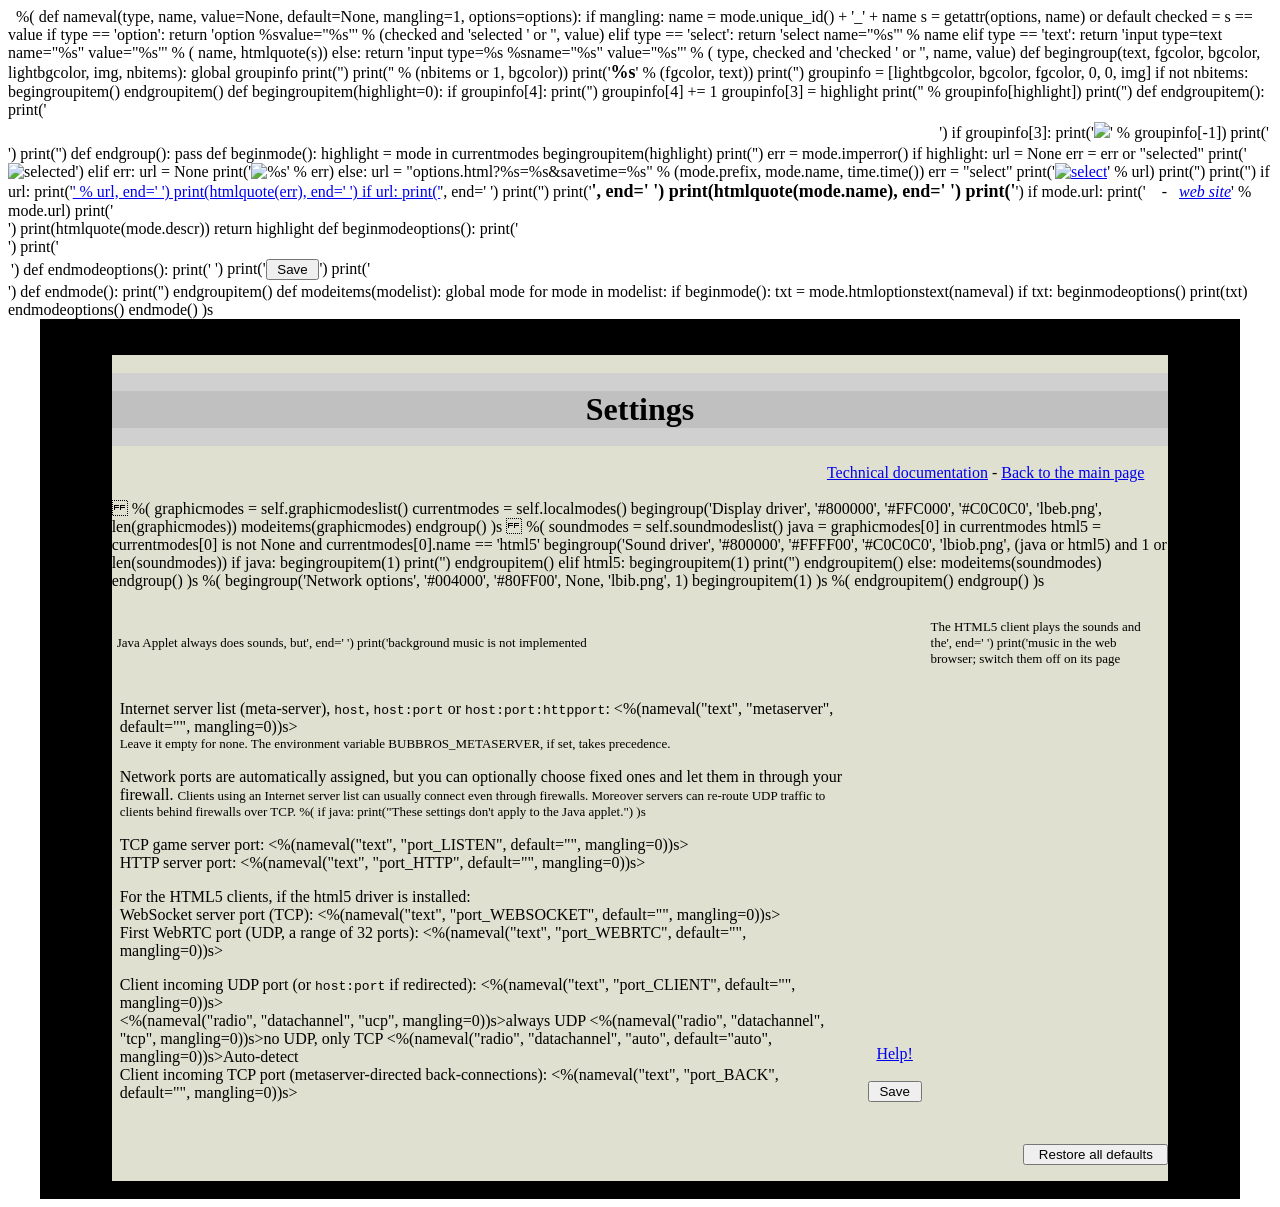
==== http2/data/options.html @ 88ef86db "Add the HTML5 client: the "html5" driver A client that runs in a web browser, instead of the Java ap" ====
<html>
<head>
<meta http-equiv="Pragma" content="no-cache">
<meta http-equiv="Cache-Control" content="no-cache">
<meta http-equiv="Expires" content="0">
<title>Settings - The Bub's Brothers</title></head>
<body text="#000000" bgcolor="#FFFFFF" link="#0000EE" vlink="#000099" alink="#FF0000">
&nbsp;

%(
def nameval(type, name, value=None, default=None, mangling=1, options=options):
    if mangling:
        name = mode.unique_id() + '_' + name
    s = getattr(options, name) or default
    checked = s == value
    if type == 'option':
        return 'option %svalue="%s"' % (checked and 'selected ' or '', value)
    elif type == 'select':
        return 'select name="%s"' % name
    elif type == 'text':
        return 'input type=text name="%s" value="%s"' % (
            name, htmlquote(s))
    else:
        return 'input type=%s %sname="%s" value="%s"' % (
            type, checked and 'checked ' or '', name, value)

def begingroup(text, fgcolor, bgcolor, lightbgcolor, img, nbitems):
    global groupinfo
    print('<tr>')
    print('<td width="20%"', end=' ')
    print('rowspan="%d" bgcolor="%s" align="center">' % (nbitems or 1, bgcolor))
    print('<font size=+1 color="%s"><strong>%s</strong></font>' % (fgcolor, text))
    print('</td>')
    groupinfo = [lightbgcolor, bgcolor, fgcolor, 0, 0, img]
    if not nbitems:
        begingroupitem()
        endgroupitem()
def begingroupitem(highlight=0):
    if groupinfo[4]:
        print('<tr>')
    groupinfo[4] += 1
    groupinfo[3] = highlight
    print('<td width="80%%" bgcolor="%s">' % groupinfo[highlight])
    print('<table width="100%" border=0><tr>')
def endgroupitem():
    print('<td width=40 align="right" valign="top">')
    if groupinfo[3]:
        print('<img src="%s">' % groupinfo[-1])
    print('</td></tr></table>')
    print('</td></tr>')
def endgroup():
    pass

def beginmode():
    highlight = mode in currentmodes
    begingroupitem(highlight)

    print('<td width=36 align="right" valign="center">')
    err = mode.imperror()
    if highlight:
        url = None
        err = err or "selected"
        print('<img alt="selected" src="checked.png">')
    elif err:
        url = None
        print('<img alt="%s" src="disabled.png">' % err)
    else:
        url = "options.html?%s=%s&savetime=%s" % (mode.prefix, mode.name,
                                                  time.time())
        err = "select"
        print('<a href="%s"><img alt="select" src="unchecked.png"></a>' % url)
    print('</td>')

    print('<td width="20%" valign="center">')
    if url: print('<a href="%s">' % url, end=' ')
    print(htmlquote(err), end=' ')
    if url: print('</a>', end=' ')
    print('</td>')

    print('<td width="80%"><font size=+1><strong>', end=' ')
    print(htmlquote(mode.name), end=' ')
    print('</strong></font>')
    if mode.url:
        print('&nbsp;&nbsp;&nbsp;&nbsp;-&nbsp;&nbsp;&nbsp;<a href="%s"><i>web site</i></a>' % mode.url)
    print('<br>')
    print(htmlquote(mode.descr))
    return highlight

def beginmodeoptions():
    print('<br>')
    print('<table border=0><tr><td>')

def endmodeoptions():
    print('</td><td align="center" valign="bottom">')
    print('<input type=submit value=" Save ">')
    print('</td></tr></table>')

def endmode():
    print('</td>')
    endgroupitem()

def modeitems(modelist):
    global mode
    for mode in modelist:
        if beginmode():
            txt = mode.htmloptionstext(nameval)
            if txt:
                beginmodeoptions()
                print(txt)
                endmodeoptions()
        endmode()
)s


<center><table CELLSPACING=0 CELLPADDING=0 BORDER=0 WIDTH="95%%">

<tr>
<td width="6%%" bgcolor="#000000">&nbsp;</td>
<td bgcolor="#000000">&nbsp;</td>
<td width="6%%" bgcolor="#000000">&nbsp;</td>
</tr>

<tr>
<td bgcolor="#000000">&nbsp;</td>
<td bgcolor="#000000">&nbsp;</td>
<td bgcolor="#000000">&nbsp;</td>
</tr>

<tr>
<td bgcolor="#000000">&nbsp;</td>
<td bgcolor="#E0E0D0">&nbsp;</td>
<td bgcolor="#000000">&nbsp;</td>
</tr>

<tr>
<td bgcolor="#000000">&nbsp;</td>
<td bgcolor="#D0D0D0">&nbsp;</td>
<td bgcolor="#000000">&nbsp;</td>
</tr>

<tr>
<td bgcolor="#000000">&nbsp;</td>
<td bgcolor="#C0C0C0" align="center"><font size=+3><strong>Settings</strong></font></td>
<td bgcolor="#000000">&nbsp;</td>
</tr>

<tr>
<td bgcolor="#000000">&nbsp;</td>
<td bgcolor="#D0D0D0">&nbsp;</td>
<td bgcolor="#000000">&nbsp;</td>
</tr>

<tr>
<td bgcolor="#000000">&nbsp;</td>
<td bgcolor="#E0E0D0">&nbsp;</td>
<td bgcolor="#000000">&nbsp;</td>
</tr>

<tr>
<td bgcolor="#000000">&nbsp;</td>
<td bgcolor="#E0E0D0" align="right">
  <a href="http://bub-n-bros.sourceforge.net/help.html">Technical documentation</a> -
  <a href="index.html?time=%(time.time())s">Back to the main page</a>&nbsp;&nbsp;&nbsp;&nbsp;&nbsp;&nbsp;
</td>
<td bgcolor="#000000">&nbsp;</td>
</tr>

<tr>
<td bgcolor="#000000">&nbsp;</td>
<td bgcolor="#E0E0D0">&nbsp;</td>
<td bgcolor="#000000">&nbsp;</td>
</tr>

<tr>
<td bgcolor="#000000">&nbsp;</td>
<td bgcolor="#E0E0D0">

<form name="options" action="options.html" method="get">
<input type=hidden name="savetime" value="%(time.time())s">
<table border=0 cellspacing=4>



%(
graphicmodes = self.graphicmodeslist()
currentmodes = self.localmodes()
begingroup('Display driver', '#800000', '#FFC000', '#C0C0C0',
           'lbeb.png', len(graphicmodes))
modeitems(graphicmodes)
endgroup()
)s

<tr><td>&nbsp;</td><td>&nbsp;</td></tr>



%(
soundmodes = self.soundmodeslist()
java = graphicmodes[0] in currentmodes
html5 = currentmodes[0] is not None and currentmodes[0].name == 'html5'
begingroup('Sound driver', '#800000', '#FFFF00', '#C0C0C0',
           'lbiob.png', (java or html5) and 1 or len(soundmodes))
if java:
    begingroupitem(1)
    print('<td><font size=-1>Java Applet always does sounds, but', end=' ')
    print('background music is not implemented</font></td>')
    endgroupitem()
elif html5:
    begingroupitem(1)
    print('<td><font size=-1>The HTML5 client plays the sounds and the', end=' ')
    print('music in the web browser; switch them off on its page</font></td>')
    endgroupitem()
else:
    modeitems(soundmodes)
endgroup()
)s

<tr><td>&nbsp;</td><td>&nbsp;</td></tr>

%(
begingroup('Network options', '#004000', '#80FF00', None, 'lbib.png', 1)
begingroupitem(1)
)s
<td>
  <table border=0><tr>
    <td>
   <p>Internet server list (meta-server), <code>host</code>, <code>host:port</code> or
      <code>host:port:httpport</code>: <%(nameval("text", "metaserver", default="", mangling=0))s><br>
      <font size=-1>Leave it empty for none. The environment variable
      BUBBROS_METASERVER, if set, takes precedence.</font></p>

   <p>Network ports are automatically assigned, but you can optionally choose fixed
      ones and let them in through your firewall. <font size=-1>Clients using an
      Internet server list can usually connect even through firewalls.
      Moreover servers can re-route UDP traffic to clients behind firewalls over TCP.
%(
if java:
    print("These settings don't apply to the Java applet.")
)s    </font></p>

   <p>TCP game server port: <%(nameval("text", "port_LISTEN", default="", mangling=0))s><br>
      HTTP server port: <%(nameval("text", "port_HTTP", default="", mangling=0))s></p>

   <p>For the HTML5 clients, if the html5 driver is installed:<br>
      WebSocket server port (TCP): <%(nameval("text", "port_WEBSOCKET", default="", mangling=0))s><br>
      First WebRTC port (UDP, a range of 32 ports): <%(nameval("text", "port_WEBRTC", default="", mangling=0))s></p>

   <p>Client incoming UDP port (or <code>host:port</code> if redirected): <%(nameval("text", "port_CLIENT", default="", mangling=0))s><br>
      <%(nameval("radio", "datachannel", "ucp", mangling=0))s>always UDP</input>
      <%(nameval("radio", "datachannel", "tcp", mangling=0))s>no UDP, only TCP</input>
      <%(nameval("radio", "datachannel", "auto", default="auto", mangling=0))s>Auto-detect</input><br>
      Client incoming TCP port (metaserver-directed back-connections): <%(nameval("text", "port_BACK", default="", mangling=0))s></p>
    </td>
    <td width=12></td>
    <td align="center" valign="bottom">
      <a href="http://bub-n-bros.sourceforge.net/help.html#port">Help!</a><br><br>
      <input type=submit value=" Save ">
    </td>
  </tr></table>
</td>
%(
endgroupitem()
endgroup()
)s

</table>
</form>

</td>
<td bgcolor="#000000">&nbsp;</td>
</tr>

<tr>
<td bgcolor="#000000">&nbsp;</td>
<td bgcolor="#E0E0D0">&nbsp;</td>
<td bgcolor="#000000">&nbsp;</td>
</tr>

<tr>
<td bgcolor="#000000">&nbsp;</td>
<td bgcolor="#E0E0D0" align="right">
<form name="reset" action="options.html" method="get">
  <input type=hidden name="time" value="%(time.time())s">
  <input type=submit name="reset" value="  Restore all defaults  ">
</form>
</td>
<td bgcolor="#000000">&nbsp;</td>
</tr>

<tr>
<td bgcolor="#000000">&nbsp;</td>
<td bgcolor="#000000">&nbsp;</td>
<td bgcolor="#000000">&nbsp;</td>
</tr>


</table></center>

</body>
</html>
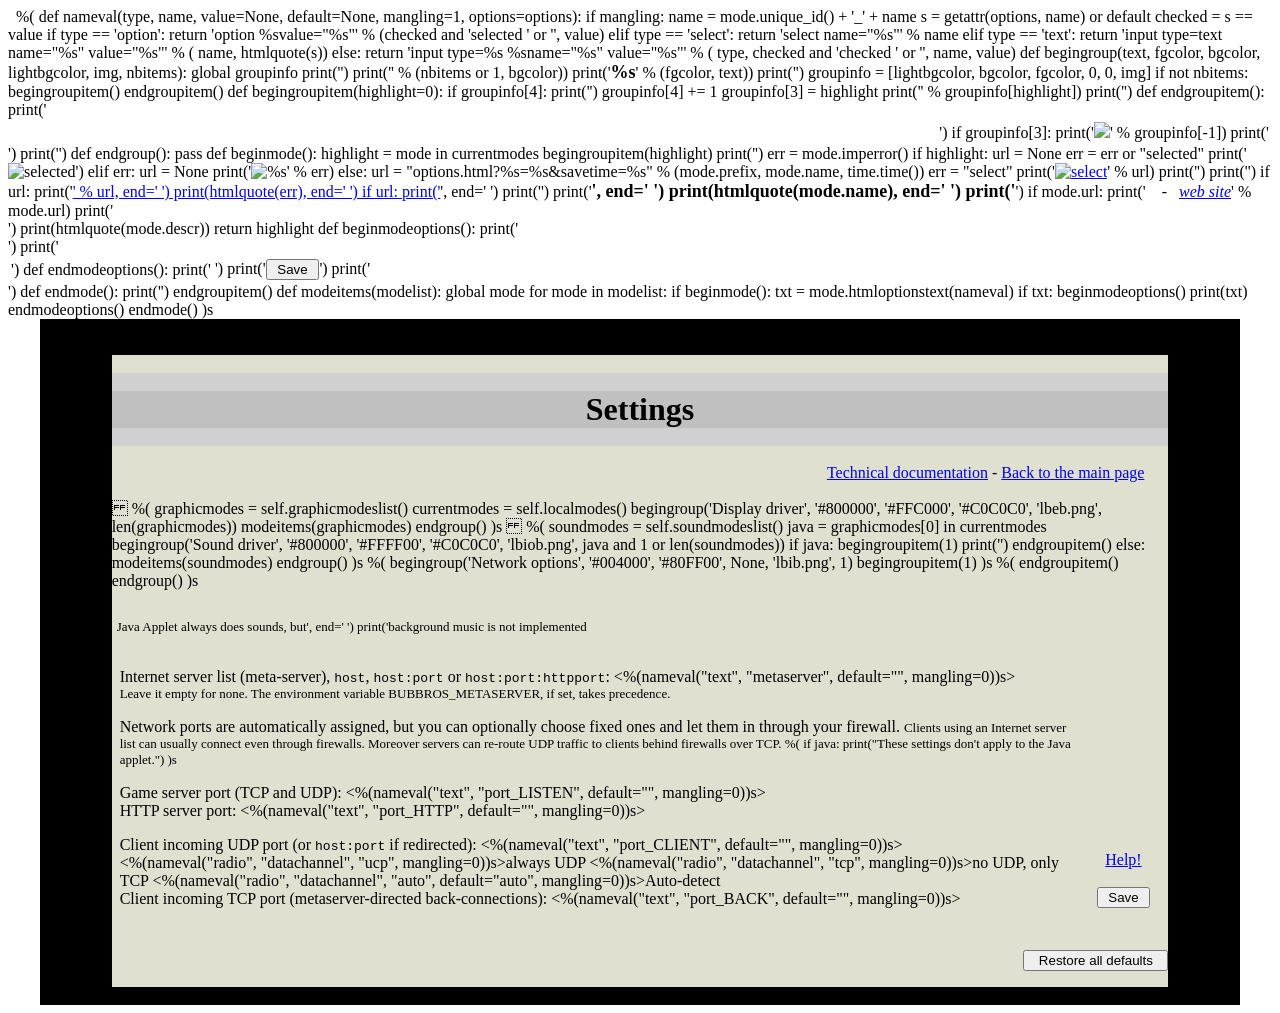
==== commit c6e34a8e: "Server: one UDP socket for the frames, on the game port - The frames of all the clients come from th" ====
--- a/http2/data/options.html
+++ b/http2/data/options.html
@@ -199,18 +199,12 @@
 %(
 soundmodes = self.soundmodeslist()
 java = graphicmodes[0] in currentmodes
-html5 = currentmodes[0] is not None and currentmodes[0].name == 'html5'
 begingroup('Sound driver', '#800000', '#FFFF00', '#C0C0C0',
-           'lbiob.png', (java or html5) and 1 or len(soundmodes))
+           'lbiob.png', java and 1 or len(soundmodes))
 if java:
     begingroupitem(1)
     print('<td><font size=-1>Java Applet always does sounds, but', end=' ')
     print('background music is not implemented</font></td>')
-    endgroupitem()
-elif html5:
-    begingroupitem(1)
-    print('<td><font size=-1>The HTML5 client plays the sounds and the', end=' ')
-    print('music in the web browser; switch them off on its page</font></td>')
     endgroupitem()
 else:
     modeitems(soundmodes)
@@ -240,12 +234,8 @@
     print("These settings don't apply to the Java applet.")
 )s    </font></p>
 
-   <p>TCP game server port: <%(nameval("text", "port_LISTEN", default="", mangling=0))s><br>
+   <p>Game server port (TCP and UDP): <%(nameval("text", "port_LISTEN", default="", mangling=0))s><br>
       HTTP server port: <%(nameval("text", "port_HTTP", default="", mangling=0))s></p>
-
-   <p>For the HTML5 clients, if the html5 driver is installed:<br>
-      WebSocket server port (TCP): <%(nameval("text", "port_WEBSOCKET", default="", mangling=0))s><br>
-      First WebRTC port (UDP, a range of 32 ports): <%(nameval("text", "port_WEBRTC", default="", mangling=0))s></p>
 
    <p>Client incoming UDP port (or <code>host:port</code> if redirected): <%(nameval("text", "port_CLIENT", default="", mangling=0))s><br>
       <%(nameval("radio", "datachannel", "ucp", mangling=0))s>always UDP</input>
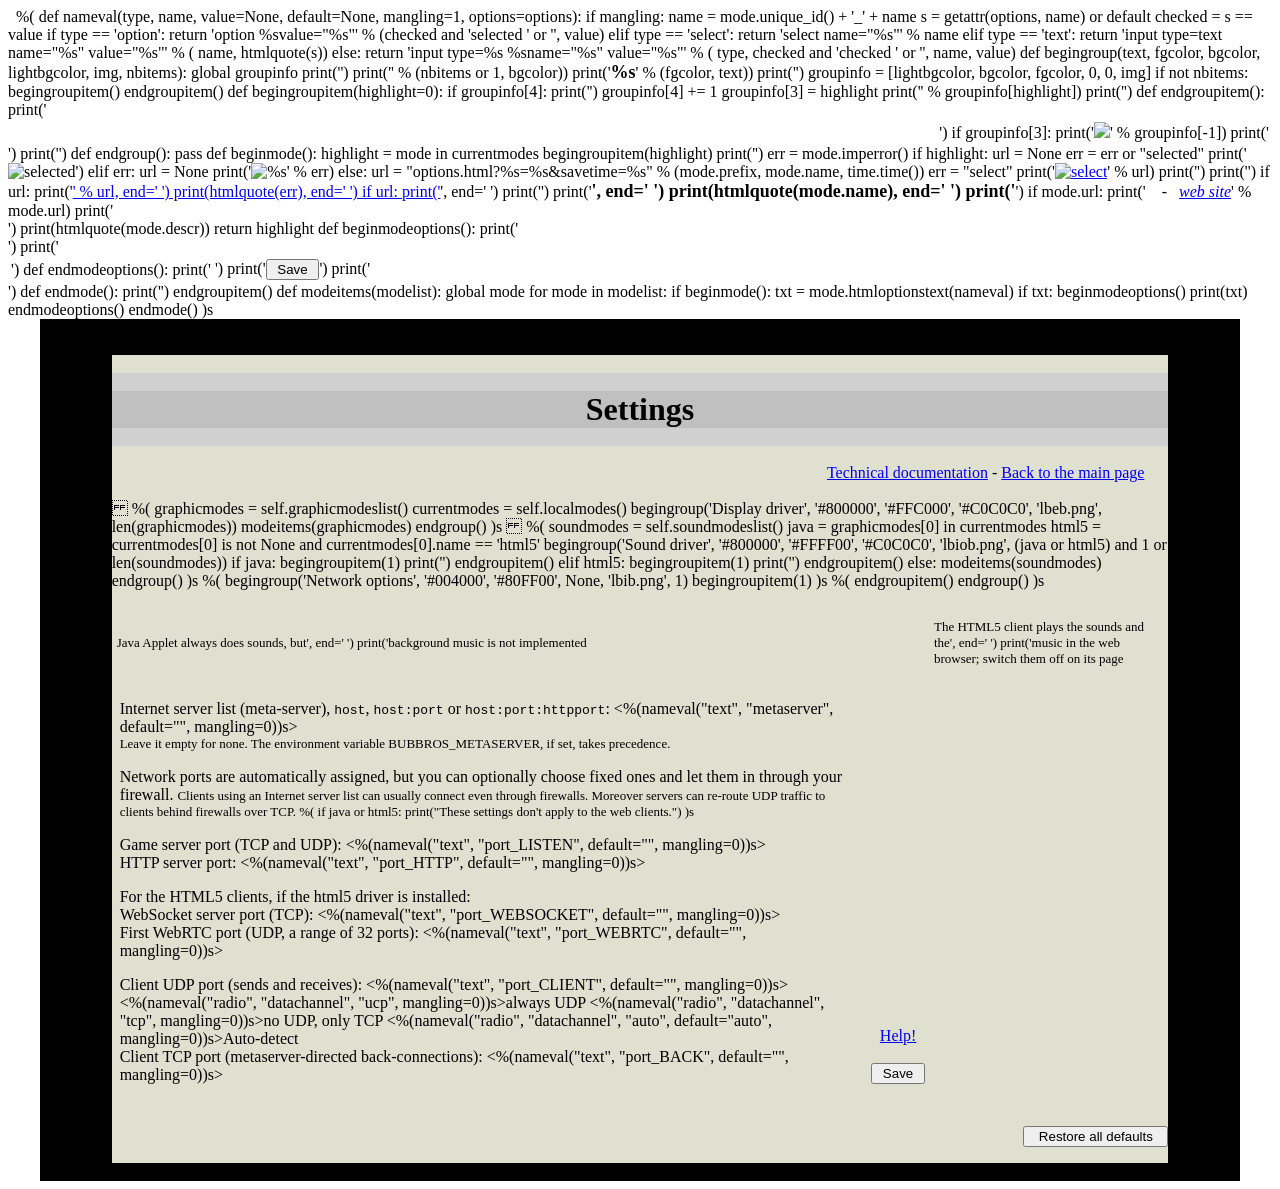
==== commit dcafd6c2: "Add the HTML5 client: the "html5" driver A client that runs in a web browser, instead of the Java ap" ====
--- a/http2/data/options.html
+++ b/http2/data/options.html
@@ -199,12 +199,18 @@
 %(
 soundmodes = self.soundmodeslist()
 java = graphicmodes[0] in currentmodes
+html5 = currentmodes[0] is not None and currentmodes[0].name == 'html5'
 begingroup('Sound driver', '#800000', '#FFFF00', '#C0C0C0',
-           'lbiob.png', java and 1 or len(soundmodes))
+           'lbiob.png', (java or html5) and 1 or len(soundmodes))
 if java:
     begingroupitem(1)
     print('<td><font size=-1>Java Applet always does sounds, but', end=' ')
     print('background music is not implemented</font></td>')
+    endgroupitem()
+elif html5:
+    begingroupitem(1)
+    print('<td><font size=-1>The HTML5 client plays the sounds and the', end=' ')
+    print('music in the web browser; switch them off on its page</font></td>')
     endgroupitem()
 else:
     modeitems(soundmodes)
@@ -230,18 +236,22 @@
       Internet server list can usually connect even through firewalls.
       Moreover servers can re-route UDP traffic to clients behind firewalls over TCP.
 %(
-if java:
-    print("These settings don't apply to the Java applet.")
+if java or html5:
+    print("These settings don't apply to the web clients.")
 )s    </font></p>
 
    <p>Game server port (TCP and UDP): <%(nameval("text", "port_LISTEN", default="", mangling=0))s><br>
       HTTP server port: <%(nameval("text", "port_HTTP", default="", mangling=0))s></p>
 
-   <p>Client incoming UDP port (or <code>host:port</code> if redirected): <%(nameval("text", "port_CLIENT", default="", mangling=0))s><br>
+   <p>For the HTML5 clients, if the html5 driver is installed:<br>
+      WebSocket server port (TCP): <%(nameval("text", "port_WEBSOCKET", default="", mangling=0))s><br>
+      First WebRTC port (UDP, a range of 32 ports): <%(nameval("text", "port_WEBRTC", default="", mangling=0))s></p>
+
+   <p>Client UDP port (sends and receives): <%(nameval("text", "port_CLIENT", default="", mangling=0))s><br>
       <%(nameval("radio", "datachannel", "ucp", mangling=0))s>always UDP</input>
       <%(nameval("radio", "datachannel", "tcp", mangling=0))s>no UDP, only TCP</input>
       <%(nameval("radio", "datachannel", "auto", default="auto", mangling=0))s>Auto-detect</input><br>
-      Client incoming TCP port (metaserver-directed back-connections): <%(nameval("text", "port_BACK", default="", mangling=0))s></p>
+      Client TCP port (metaserver-directed back-connections): <%(nameval("text", "port_BACK", default="", mangling=0))s></p>
     </td>
     <td width=12></td>
     <td align="center" valign="bottom">
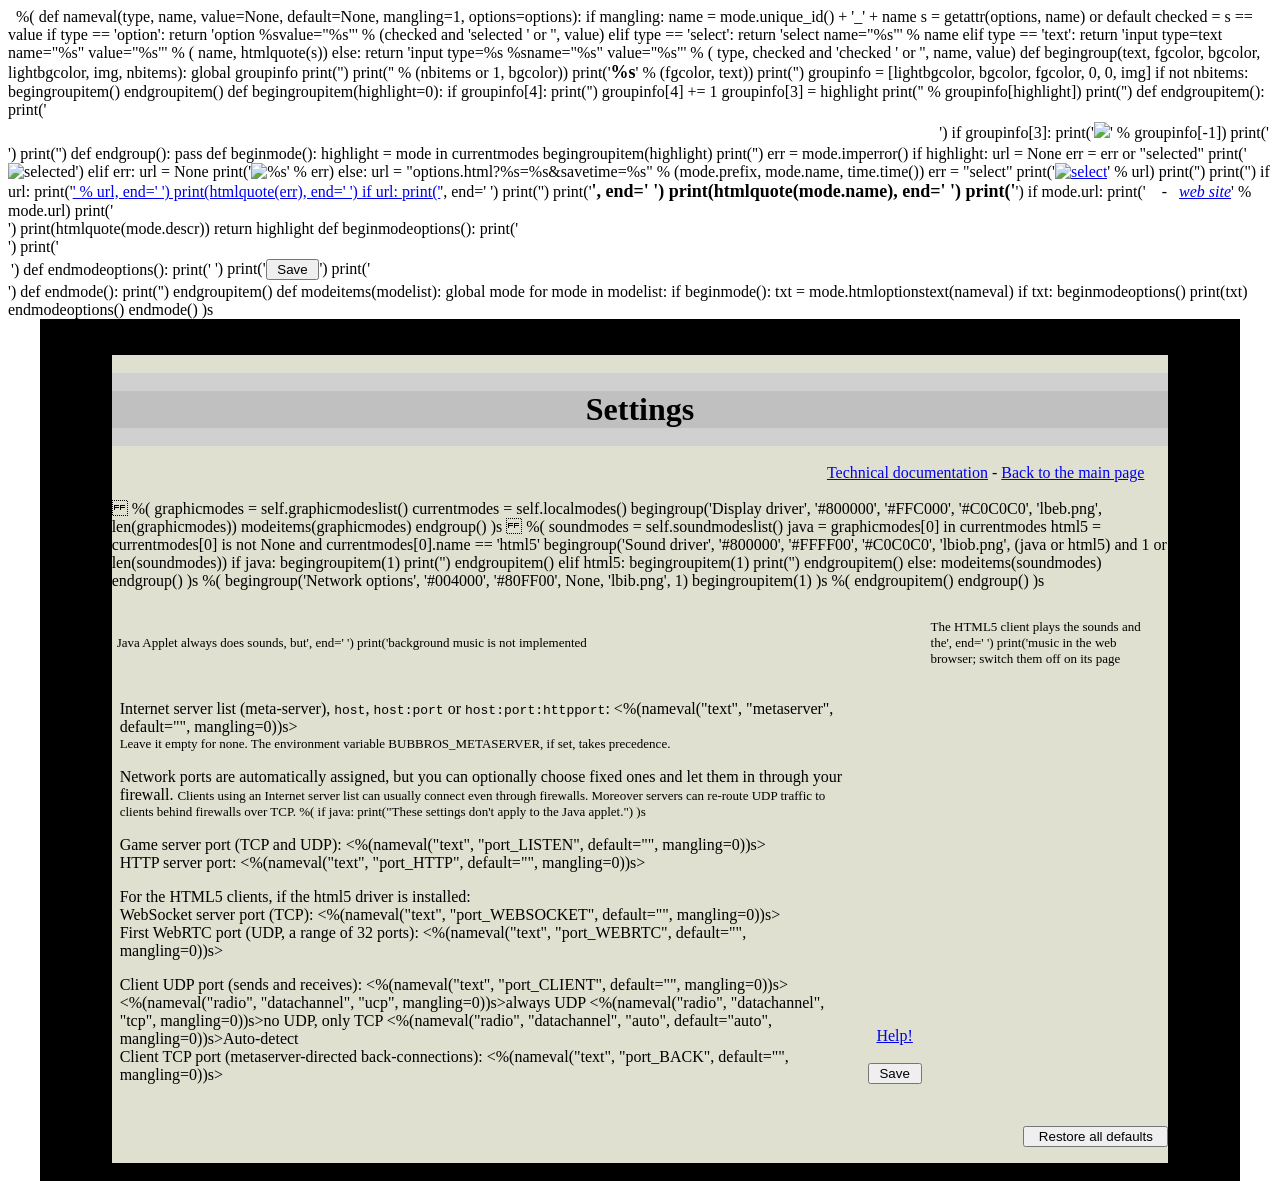
==== commit 1186318d: "Add the HTML5 client: the "html5" driver A client that runs in a web browser, instead of the Java ap" ====
--- a/http2/data/options.html
+++ b/http2/data/options.html
@@ -236,8 +236,8 @@
       Internet server list can usually connect even through firewalls.
       Moreover servers can re-route UDP traffic to clients behind firewalls over TCP.
 %(
-if java or html5:
-    print("These settings don't apply to the web clients.")
+if java:
+    print("These settings don't apply to the Java applet.")
 )s    </font></p>
 
    <p>Game server port (TCP and UDP): <%(nameval("text", "port_LISTEN", default="", mangling=0))s><br>
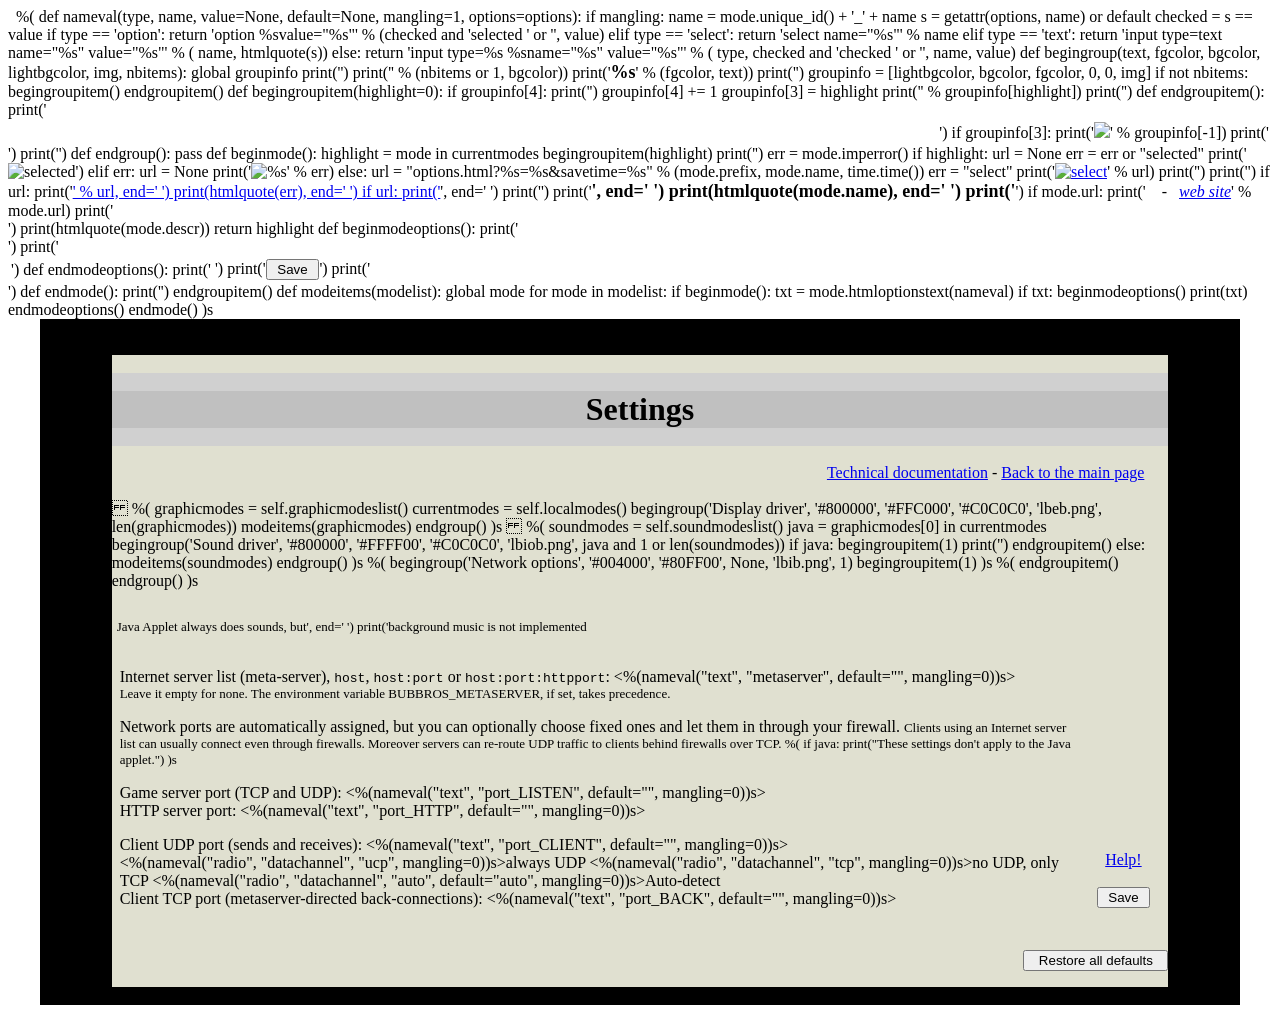
==== commit 2002578b: "Client: tell the server only the UDP port - CMSG_UDP_PORT carries the port only; the server sends to" ====
--- a/http2/data/options.html
+++ b/http2/data/options.html
@@ -199,18 +199,12 @@
 %(
 soundmodes = self.soundmodeslist()
 java = graphicmodes[0] in currentmodes
-html5 = currentmodes[0] is not None and currentmodes[0].name == 'html5'
 begingroup('Sound driver', '#800000', '#FFFF00', '#C0C0C0',
-           'lbiob.png', (java or html5) and 1 or len(soundmodes))
+           'lbiob.png', java and 1 or len(soundmodes))
 if java:
     begingroupitem(1)
     print('<td><font size=-1>Java Applet always does sounds, but', end=' ')
     print('background music is not implemented</font></td>')
-    endgroupitem()
-elif html5:
-    begingroupitem(1)
-    print('<td><font size=-1>The HTML5 client plays the sounds and the', end=' ')
-    print('music in the web browser; switch them off on its page</font></td>')
     endgroupitem()
 else:
     modeitems(soundmodes)
@@ -242,10 +236,6 @@
 
    <p>Game server port (TCP and UDP): <%(nameval("text", "port_LISTEN", default="", mangling=0))s><br>
       HTTP server port: <%(nameval("text", "port_HTTP", default="", mangling=0))s></p>
-
-   <p>For the HTML5 clients, if the html5 driver is installed:<br>
-      WebSocket server port (TCP): <%(nameval("text", "port_WEBSOCKET", default="", mangling=0))s><br>
-      First WebRTC port (UDP, a range of 32 ports): <%(nameval("text", "port_WEBRTC", default="", mangling=0))s></p>
 
    <p>Client UDP port (sends and receives): <%(nameval("text", "port_CLIENT", default="", mangling=0))s><br>
       <%(nameval("radio", "datachannel", "ucp", mangling=0))s>always UDP</input>
